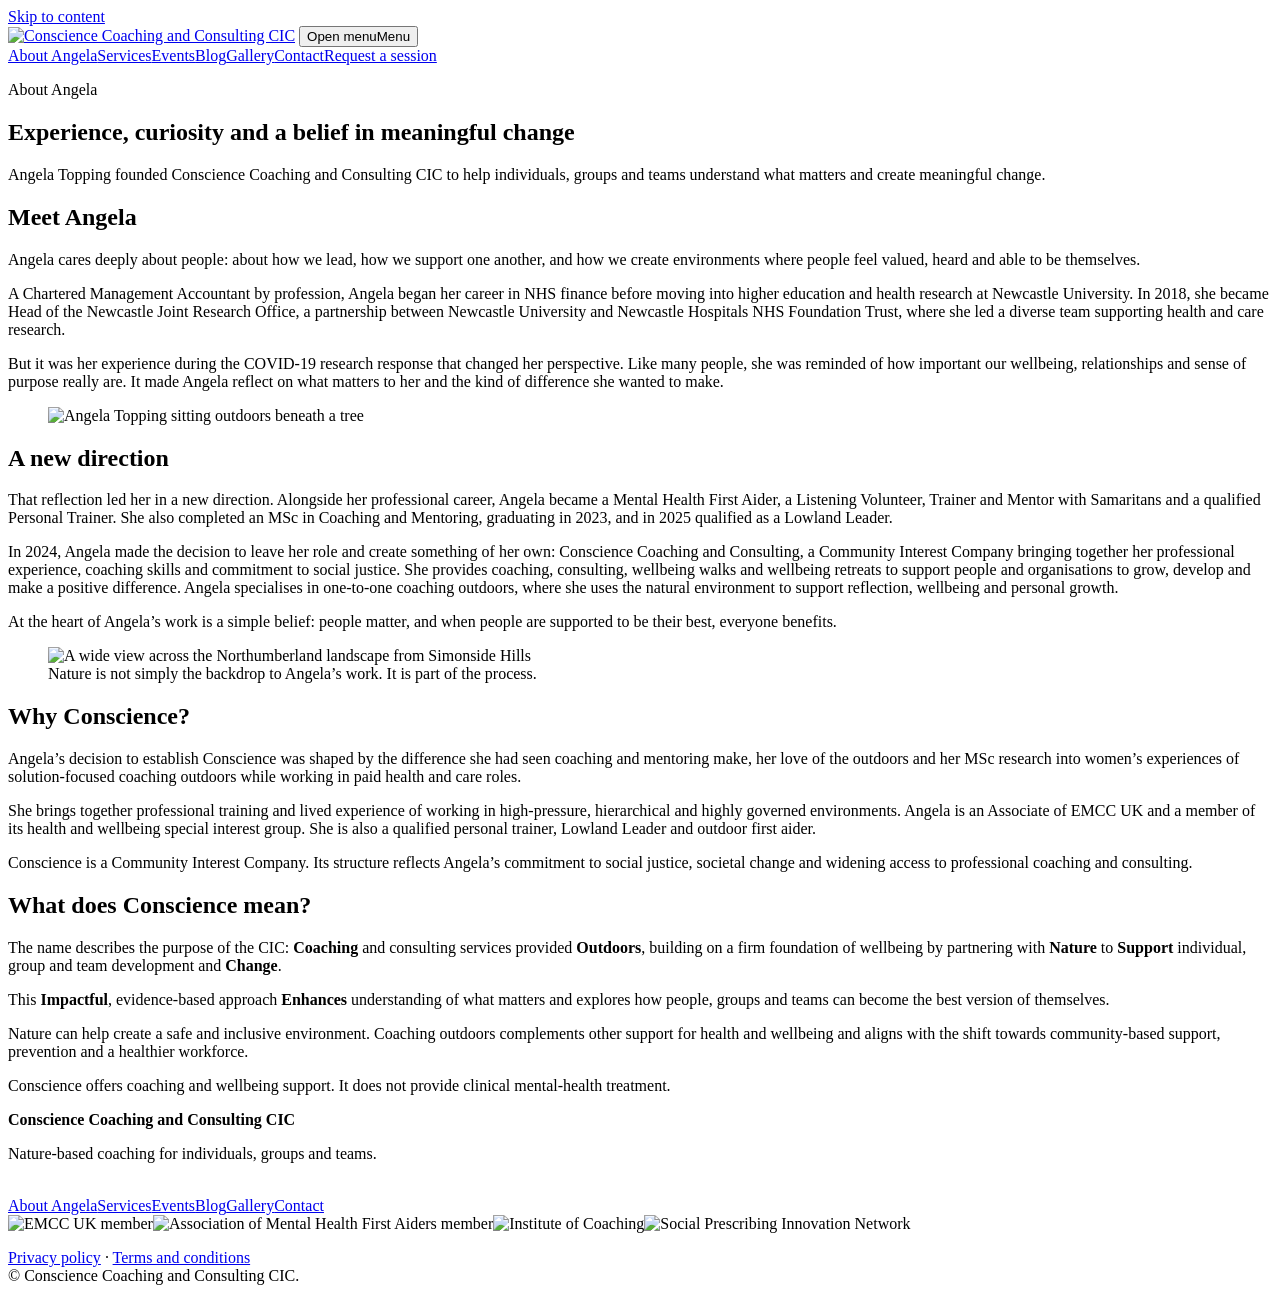
==== about/index.html @ 76f240d8 "Sync about/index.html from current ADHDaptive working site" ====
<!doctype html>
<html lang="en-GB">
<head>
  <meta charset="utf-8">
  <meta name="viewport" content="width=device-width, initial-scale=1">  <meta name="description" content="Meet Angela Topping, founder of Conscience Coaching and Consulting CIC, bringing together her experience in the NHS, higher education, coaching and the outdoors.">
  <title>About Angela Topping | Conscience Coaching</title>
  <link rel="preconnect" href="https://fonts.googleapis.com">
  <link rel="preconnect" href="https://fonts.gstatic.com" crossorigin>
  <link href="https://fonts.googleapis.com/css2?family=Poppins:wght@400;500;600;700&display=swap" rel="stylesheet">
  <link rel="stylesheet" href="/assets/css/styles.css">
  <link rel="icon" type="image/png" href="/assets/images/conscience-favicon.png">
  <link rel="canonical" href="https://consciencecoaching.co.uk/about/">
</head>
<body data-page="about">
<a class="skip-link" href="#main-content">Skip to content</a>
<header class="site-header"><div class="shell header-inner"><a class="site-logo" href="/" aria-label="Conscience Coaching and Consulting CIC home"><img src="/assets/images/conscience-logo.webp" alt="Conscience Coaching and Consulting CIC"></a>
<button class="menu-toggle" type="button" aria-expanded="false" aria-controls="site-nav"><span class="sr-only">Open menu</span><span aria-hidden="true">Menu</span></button>
<nav id="site-nav" class="site-nav" aria-label="Main navigation">
  <a href="/about/">About Angela</a><a href="/services/">Services</a><a href="/events/">Events</a><a href="/blog/">Blog</a><a href="/gallery/">Gallery</a><a href="/contact/">Contact</a><a class="button button-small" href="/contact/">Request a session</a>
</nav></div></header>
<main id="main-content">
<section class="page-hero"><div class="shell narrow"><p class="eyebrow">About Angela</p><h1>Experience, curiosity and a belief in meaningful change</h1><p class="lead">Angela Topping founded Conscience Coaching and Consulting CIC to help individuals, groups and teams understand what matters and create meaningful change.</p></div></section>

<section class="section"><div class="shell split"><div>
<h2>Meet Angela</h2>
<p>Angela cares deeply about people: about how we lead, how we support one another, and how we create environments where people feel valued, heard and able to be themselves.</p>
<p>A Chartered Management Accountant by profession, Angela began her career in NHS finance before moving into higher education and health research at Newcastle University. In 2018, she became Head of the Newcastle Joint Research Office, a partnership between Newcastle University and Newcastle Hospitals NHS Foundation Trust, where she led a diverse team supporting health and care research.</p>
<p>But it was her experience during the COVID-19 research response that changed her perspective. Like many people, she was reminded of how important our wellbeing, relationships and sense of purpose really are. It made Angela reflect on what matters to her and the kind of difference she wanted to make.</p>
</div><figure class="about-profile"><img src="/assets/images/angela-profile.webp" alt="Angela Topping sitting outdoors beneath a tree"></figure></div></section>

<section class="section section-soft"><div class="shell narrow">
<h2>A new direction</h2>
<p>That reflection led her in a new direction. Alongside her professional career, Angela became a Mental Health First Aider, a Listening Volunteer, Trainer and Mentor with Samaritans and a qualified Personal Trainer. She also completed an MSc in Coaching and Mentoring, graduating in 2023, and in 2025 qualified as a Lowland Leader.</p>
<p>In 2024, Angela made the decision to leave her role and create something of her own: Conscience Coaching and Consulting, a Community Interest Company bringing together her professional experience, coaching skills and commitment to social justice. She provides coaching, consulting, wellbeing walks and wellbeing retreats to support people and organisations to grow, develop and make a positive difference. Angela specialises in one-to-one coaching outdoors, where she uses the natural environment to support reflection, wellbeing and personal growth.</p>
<p>At the heart of Angela’s work is a simple belief: people matter, and when people are supported to be their best, everyone benefits.</p>
</div></section>

<figure class="wide-photo"><img src="/assets/images/simonside-hills.webp" alt="A wide view across the Northumberland landscape from Simonside Hills" loading="lazy"><figcaption>Nature is not simply the backdrop to Angela’s work. It is part of the process.</figcaption></figure>

<section class="section"><div class="shell narrow">
<h2>Why Conscience?</h2>
<p>Angela’s decision to establish Conscience was shaped by the difference she had seen coaching and mentoring make, her love of the outdoors and her MSc research into women’s experiences of solution-focused coaching outdoors while working in paid health and care roles.</p>
<p>She brings together professional training and lived experience of working in high-pressure, hierarchical and highly governed environments. Angela is an Associate of EMCC UK and a member of its health and wellbeing special interest group. She is also a qualified personal trainer, Lowland Leader and outdoor first aider.</p>
<p>Conscience is a Community Interest Company. Its structure reflects Angela’s commitment to social justice, societal change and widening access to professional coaching and consulting.</p>
</div></section>

<section class="section section-soft"><div class="shell narrow">
<h2>What does Conscience mean?</h2>
<p>The name describes the purpose of the CIC: <strong>Coaching</strong> and consulting services provided <strong>Outdoors</strong>, building on a firm foundation of wellbeing by partnering with <strong>Nature</strong> to <strong>Support</strong> individual, group and team development and <strong>Change</strong>.</p>
<p>This <strong>Impactful</strong>, evidence-based approach <strong>Enhances</strong> understanding of what matters and explores how people, groups and teams can become the best version of themselves.</p>
<p>Nature can help create a safe and inclusive environment. Coaching outdoors complements other support for health and wellbeing and aligns with the shift towards community-based support, prevention and a healthier workforce.</p>
<p>Conscience offers coaching and wellbeing support. It does not provide clinical mental-health treatment.</p>
</div></section>
</main>
<footer class="site-footer"><div class="shell footer-grid"><div><strong>Conscience Coaching and Consulting CIC</strong><p>Nature-based coaching for individuals, groups and teams.</p><div class="social-links"><a class="social-link social-linkedin" href="https://uk.linkedin.com/company/conscience-coaching-and-consulting" target="_blank" rel="noopener noreferrer" aria-label="Conscience Coaching and Consulting CIC on LinkedIn"><img src="/assets/images/linkedin.png" alt=""></a><a class="social-link social-facebook" href="https://www.facebook.com/profile.php?id=61566208343442" target="_blank" rel="noopener noreferrer" aria-label="Conscience Coaching and Consulting CIC on Facebook"><img src="/assets/images/facebook.png" alt=""></a><a class="social-link social-instagram" href="https://www.instagram.com/conscience_coaching_consulting/" target="_blank" rel="noopener noreferrer" aria-label="Conscience Coaching and Consulting CIC on Instagram"><img src="/assets/images/instagram.webp" alt=""></a></div></div>
<nav aria-label="Footer navigation"><a href="/about/">About Angela</a><a href="/services/">Services</a><a href="/events/">Events</a><a href="/blog/">Blog</a><a href="/gallery/">Gallery</a><a href="/contact/">Contact</a></nav>
<div class="footer-memberships" aria-label="Professional memberships"><img src="/assets/images/emcc-uk-member.webp" alt="EMCC UK member"><img src="/assets/images/association-membership-badge-green.webp" alt="Association of Mental Health First Aiders member"><img src="/assets/images/ICO_Logo_Blue.webp" alt="Institute of Coaching"><img src="/assets/images/spin-logo.webp" alt="Social Prescribing Innovation Network"></div>
<p class="footer-note"><a href="/privacy-policy/">Privacy policy</a> · <a href="/terms-and-conditions/">Terms and conditions</a><br>© <span data-year></span> Conscience Coaching and Consulting CIC.</p></div></footer>
<script src="/assets/js/main.js" defer></script>
</body>
</html>
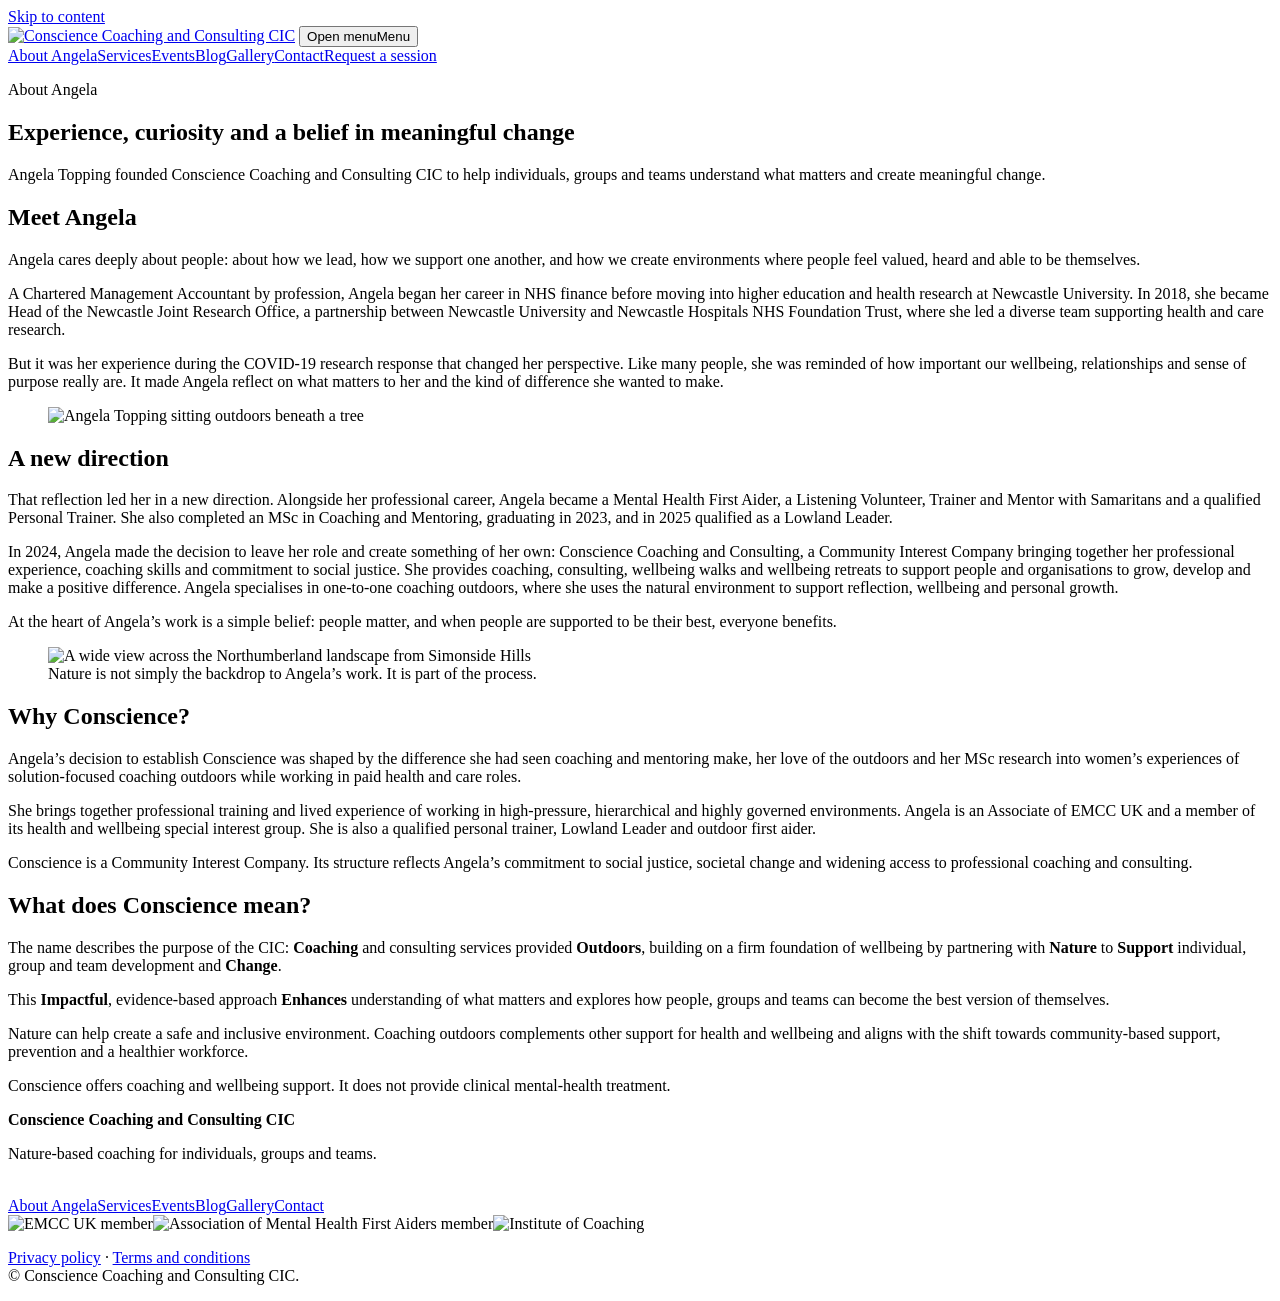
==== commit 5b375533: "Remove withdrawn social prescribing logo from about/index.html" ====
--- a/about/index.html
+++ b/about/index.html
@@ -54,7 +54,7 @@
 </main>
 <footer class="site-footer"><div class="shell footer-grid"><div><strong>Conscience Coaching and Consulting CIC</strong><p>Nature-based coaching for individuals, groups and teams.</p><div class="social-links"><a class="social-link social-linkedin" href="https://uk.linkedin.com/company/conscience-coaching-and-consulting" target="_blank" rel="noopener noreferrer" aria-label="Conscience Coaching and Consulting CIC on LinkedIn"><img src="/assets/images/linkedin.png" alt=""></a><a class="social-link social-facebook" href="https://www.facebook.com/profile.php?id=61566208343442" target="_blank" rel="noopener noreferrer" aria-label="Conscience Coaching and Consulting CIC on Facebook"><img src="/assets/images/facebook.png" alt=""></a><a class="social-link social-instagram" href="https://www.instagram.com/conscience_coaching_consulting/" target="_blank" rel="noopener noreferrer" aria-label="Conscience Coaching and Consulting CIC on Instagram"><img src="/assets/images/instagram.webp" alt=""></a></div></div>
 <nav aria-label="Footer navigation"><a href="/about/">About Angela</a><a href="/services/">Services</a><a href="/events/">Events</a><a href="/blog/">Blog</a><a href="/gallery/">Gallery</a><a href="/contact/">Contact</a></nav>
-<div class="footer-memberships" aria-label="Professional memberships"><img src="/assets/images/emcc-uk-member.webp" alt="EMCC UK member"><img src="/assets/images/association-membership-badge-green.webp" alt="Association of Mental Health First Aiders member"><img src="/assets/images/ICO_Logo_Blue.webp" alt="Institute of Coaching"><img src="/assets/images/spin-logo.webp" alt="Social Prescribing Innovation Network"></div>
+<div class="footer-memberships" aria-label="Professional memberships"><img src="/assets/images/emcc-uk-member.webp" alt="EMCC UK member"><img src="/assets/images/association-membership-badge-green.webp" alt="Association of Mental Health First Aiders member"><img src="/assets/images/ICO_Logo_Blue.webp" alt="Institute of Coaching"></div>
 <p class="footer-note"><a href="/privacy-policy/">Privacy policy</a> · <a href="/terms-and-conditions/">Terms and conditions</a><br>© <span data-year></span> Conscience Coaching and Consulting CIC.</p></div></footer>
 <script src="/assets/js/main.js" defer></script>
 </body>
